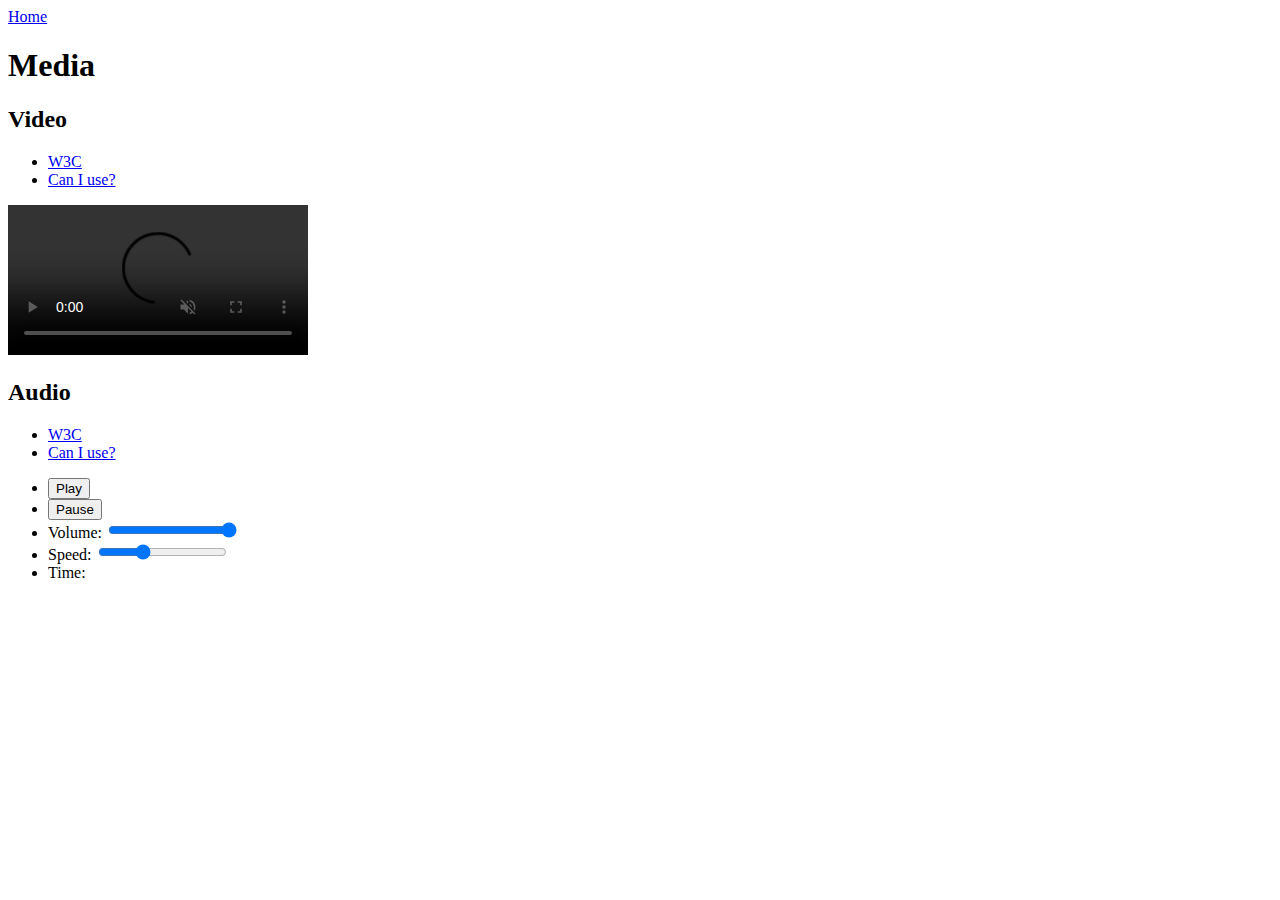
==== Orneholm.SweNug.NoBrowserExtension/media.html @ 563eeb3b "Initial commit" ====
﻿<!DOCTYPE html>
<html xmlns="http://www.w3.org/1999/xhtml">
<head>
    <title>Media - HTML5</title>
    <link rel="stylesheet" href="/styles.css" />
</head>
    <body>
        <a href="index.html">Home</a>

        <h1>Media</h1>

        <h2>Video</h2>
    
        <ul class="links">
            <li><a href="http://www.w3.org/TR/html5/embedded-content-0.html#video">W3C</a></li>
            <li><a href="http://caniuse.com/#feat=video">Can I use?</a></li>
        </ul>

        <video controls
               autoplay
               loop
               muted
               preload="metadata">
            <source src="http://techslides.com/demos/sample-videos/small.mp4" type="video/mp4" />
            <source src="http://techslides.com/demos/sample-videos/small.ogv" type="video/ogg" />
        </video>

        <h2>Audio</h2>
    
        <ul class="links">
            <li><a href="http://www.w3.org/TR/html5/embedded-content-0.html#audio">W3C</a></li>
            <li><a href="http://caniuse.com/#feat=audio">Can I use?</a></li>
        </ul>

        <audio preload="none"
               id="music">
            <source src="http://www.soundhelix.com/examples/mp3/SoundHelix-Song-1.mp3" type="audio/mpeg" />
        </audio>

        <ul class="links">
            <li><button id="play">Play</button></li>
            <li><button id="pause">Pause</button></li>
            <li>Volume: <input id="volume" type="range" min="0" max="1" step="0.1" value="1" /></li>
            <li>Speed: <input id="speed" type="range" min="0.5" max="2" step="0.1" value="1" /></li>
            <li>Time: <span id="time"></span></li>
        </ul>

        <script>
            var music = document.getElementById('music');

            document.getElementById('play').addEventListener('click', function () {
                music.play();
            });

            document.getElementById('pause').addEventListener('click', function () {
                music.pause();
            });

            document.getElementById('volume').addEventListener('change', function () {
                music.volume = this.value;
            });

            document.getElementById('speed').addEventListener('change', function () {
                music.playbackRate = this.value;
            });

            var time = document.getElementById('time');
            music.addEventListener('timeupdate', function () {
                time.innerText = music.currentTime;
            });
        </script>
    </body>
</html>
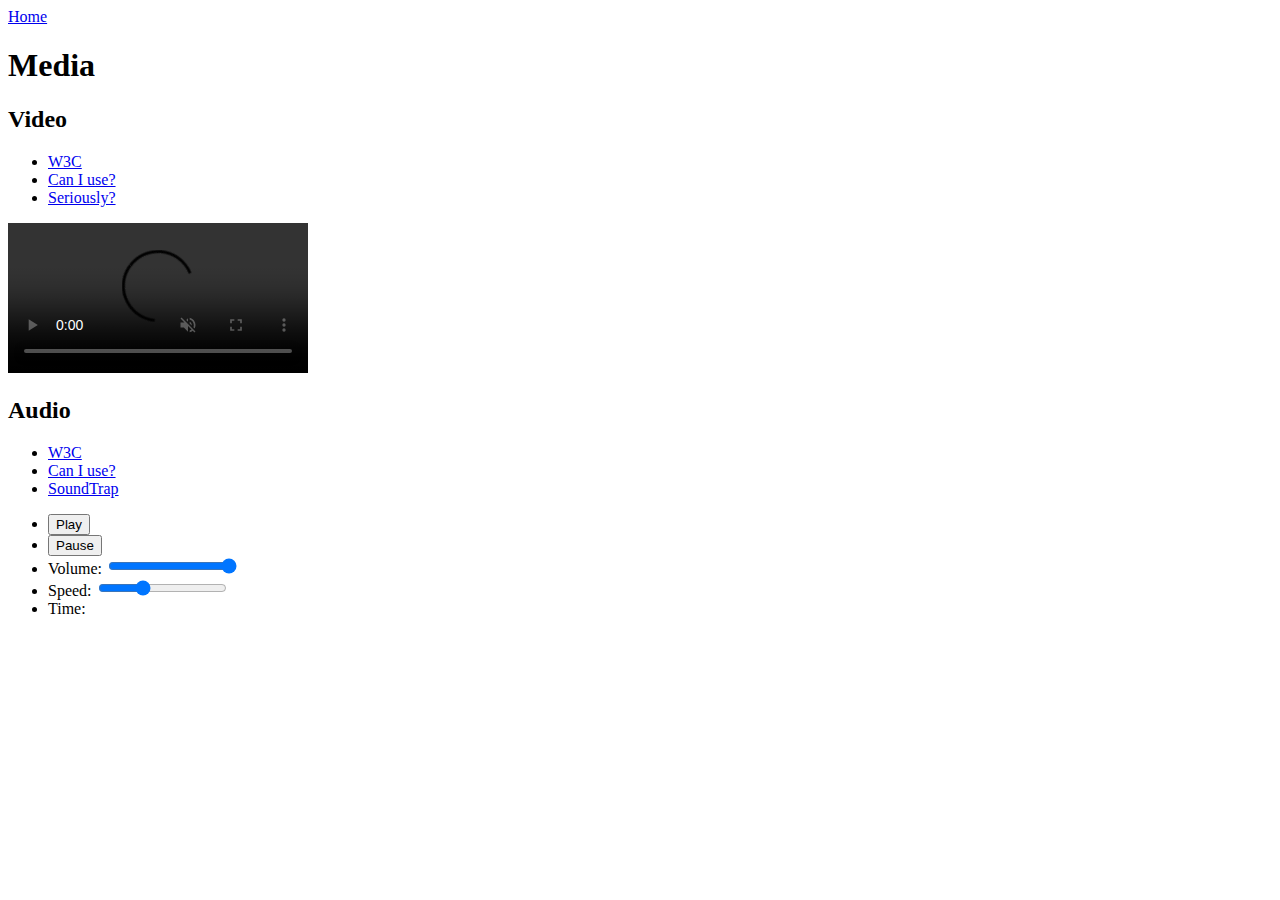
==== commit 6ee84af8: "Added cool links" ====
--- a/Orneholm.SweNug.NoBrowserExtension/media.html
+++ b/Orneholm.SweNug.NoBrowserExtension/media.html
@@ -14,6 +14,7 @@
         <ul class="links">
             <li><a href="http://www.w3.org/TR/html5/embedded-content-0.html#video">W3C</a></li>
             <li><a href="http://caniuse.com/#feat=video">Can I use?</a></li>
+            <li><a href="http://seriouslyjs.org/">Seriously?</a></li>
         </ul>
 
         <video controls
@@ -30,6 +31,7 @@
         <ul class="links">
             <li><a href="http://www.w3.org/TR/html5/embedded-content-0.html#audio">W3C</a></li>
             <li><a href="http://caniuse.com/#feat=audio">Can I use?</a></li>
+            <li><a href="https://www.soundtrap.com/studio/">SoundTrap</a></li>
         </ul>
 
         <audio preload="none"
